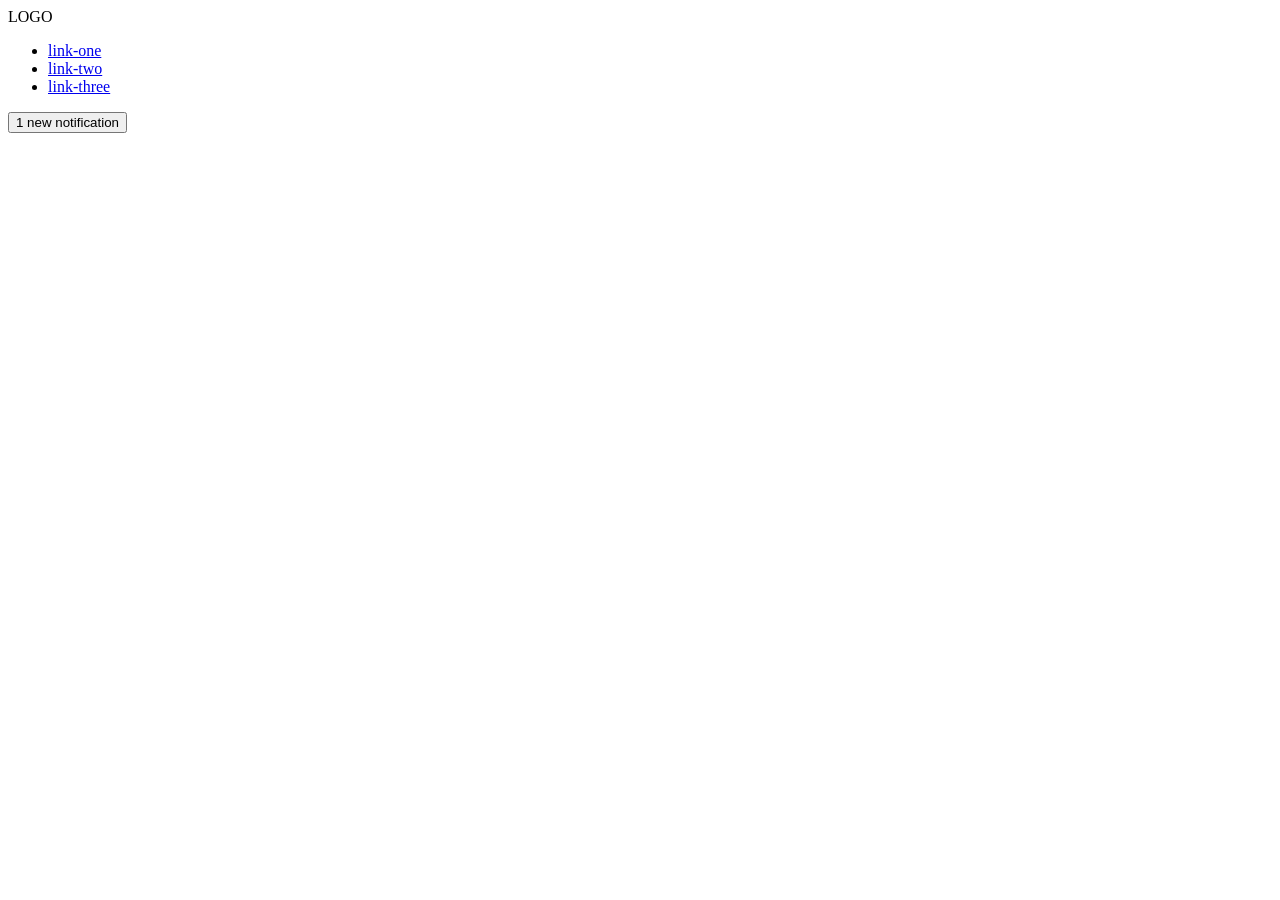
==== foundations/flex/03-flex-header-2/index.html @ 256fb5ff "separate between two items that go on the right and left of the banner" ====
<!DOCTYPE html>
<html lang="en">
  <head>
    <meta charset="UTF-8">
    <meta http-equiv="X-UA-Compatible" content="IE=edge">
    <meta name="viewport" content="width=device-width, initial-scale=1.0">
    <title>Flex Header 2</title>
    <link rel="stylesheet" href="style.css">
  </head>
  <body>
    <div class="header">
      <div class="logo">
        LOGO
      </div>
      <ul class="links">
        <li><a href="https://google.com">link-one</a></li>
        <li><a href="https://google.com">link-two</a></li>
        <li><a href="https://google.com">link-three</a></li>
      </ul>
      <div class="account">
      <button class="notifications">
        1 new notification
      </button>
      <div class="profile-image"></div>
      </div>
    </div>
  </body>
</html>
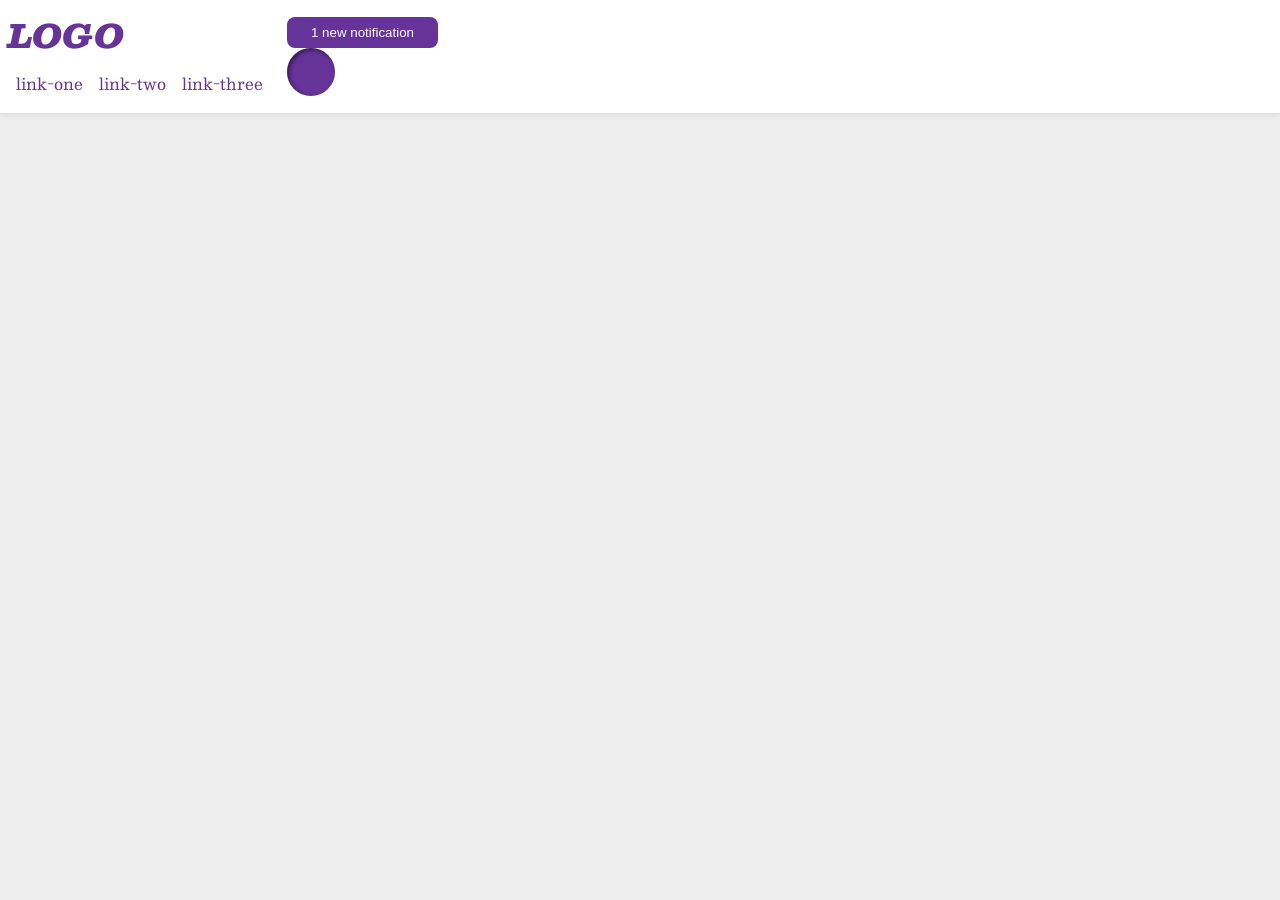
==== commit d56fd4dc: "change code based from solution.html" ====
--- a/foundations/flex/03-flex-header-2/index.html
+++ b/foundations/flex/03-flex-header-2/index.html
@@ -9,19 +9,21 @@
   </head>
   <body>
     <div class="header">
-      <div class="logo">
-        LOGO
+      <div class="left">
+        <div class="logo">
+          LOGO
+        </div>
+        <ul class="links">
+          <li><a href="https://google.com">link-one</a></li>
+          <li><a href="https://google.com">link-two</a></li>
+          <li><a href="https://google.com">link-three</a></li>
+        </ul>
       </div>
-      <ul class="links">
-        <li><a href="https://google.com">link-one</a></li>
-        <li><a href="https://google.com">link-two</a></li>
-        <li><a href="https://google.com">link-three</a></li>
-      </ul>
-      <div class="account">
-      <button class="notifications">
-        1 new notification
-      </button>
-      <div class="profile-image"></div>
+      <div class="right">
+        <button class="notifications">
+          1 new notification
+        </button>
+        <div class="profile-image"></div>
       </div>
     </div>
   </body>
--- a/foundations/flex/03-flex-header-2/style.css
+++ b/foundations/flex/03-flex-header-2/style.css
@@ -0,0 +1,70 @@
+/* this is some magical font-importing.  
+you'll learn about it later. */
+@import url('https://fonts.googleapis.com/css2?family=Besley:ital,wght@0,400;1,900&display=swap');
+
+body {
+  margin: 0;
+  background: #eee;
+  font-family: Besley, serif;
+}
+
+.header {
+  background: white;
+  border-bottom: 1px solid #ddd;
+  box-shadow: 0 0 8px rgba(0,0,0,.1);
+  padding: 8px;
+  display: flex;
+  align-items: center;
+  flex-shrink: 0;
+  gap: 16px;
+}
+
+.profile-image {
+  background: rebeccapurple;
+  box-shadow: inset 2px 2px 4px rgba(0,0,0,.5);
+  border-radius: 50%;
+  width: 48px;
+  height: 48px;
+  flex-shrink: 0;
+}
+
+.logo {
+  color: rebeccapurple;
+  font-size: 32px;
+  font-weight: 900;
+  font-style: italic;
+  flex-shrink: 0;
+}
+
+button {
+  border: none;
+  border-radius: 8px;
+  background: rebeccapurple;
+  color: white;
+  padding: 8px 24px;
+  flex-shrink: 0;
+}
+
+a {
+  /* this removes the line under our links */
+  text-decoration: none;
+  color: rebeccapurple;
+}
+
+ul {
+  list-style-type: none;
+  display: flex;
+  align-items: center;
+  margin: 0;
+  padding: 8px;
+  gap: 16px;
+  flex-shrink: 0;
+}
+
+.account {
+  display: flex;
+  align-items: center;
+  gap: 16px;
+  flex-shrink: 0;
+  margin-left: auto;
+}
